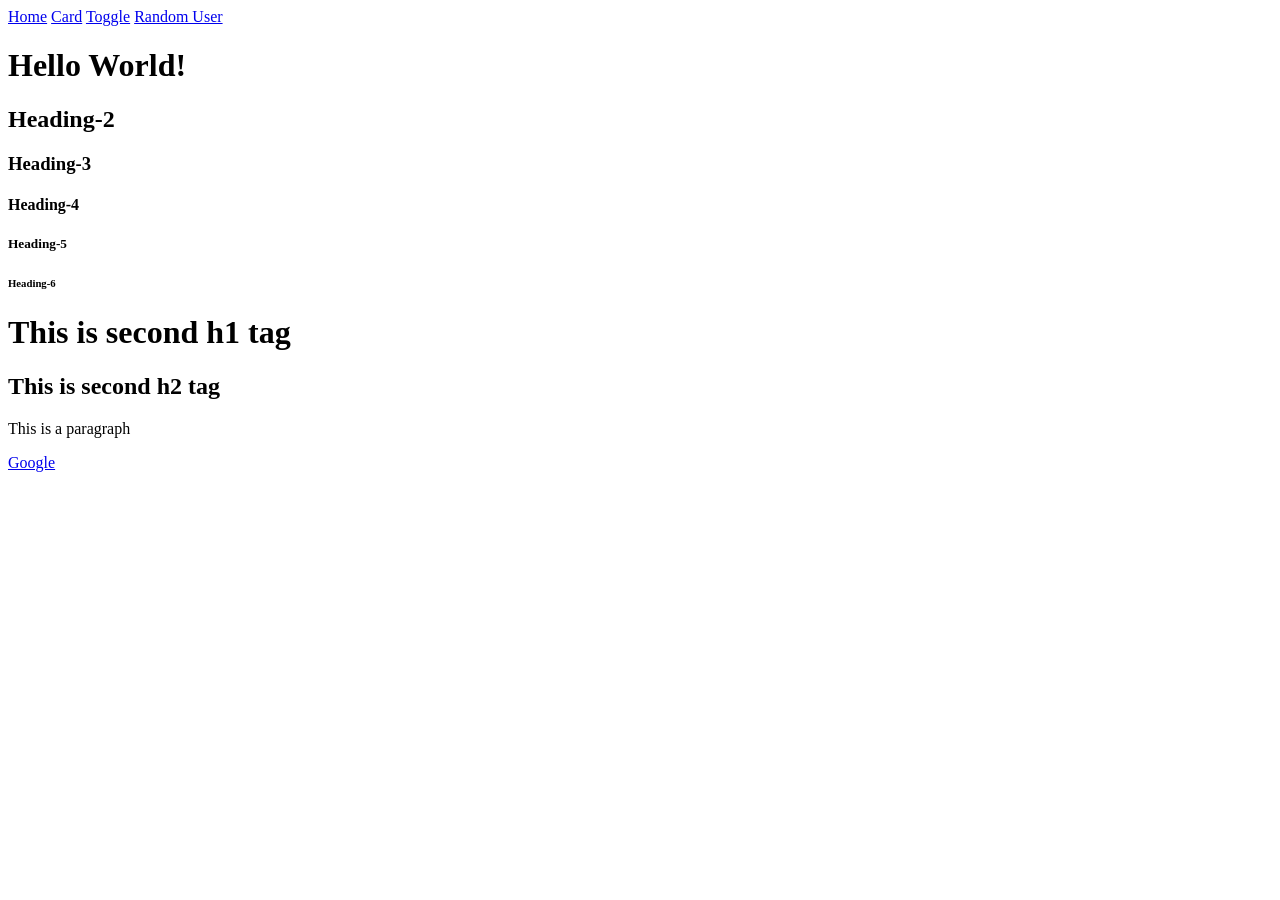
==== target/classes/static/index.html @ bf9f8df1 "Initial commit" ====
<!doctype html>
<html lang="en">
  <head>
    <meta charset="UTF-8" />
    <meta name="viewport" content="width=device-width, initial-scale=1.0" />
    <link rel="stylesheet" href="/css/styles.css" />

    <title>Document</title>
  </head>
  <body>
    <div id="navbar">
      <a href="./index.html">Home</a>
      <a href="./pages/card.html">Card</a>
      <a href="./pages/Toggle.html">Toggle</a>
      <a href="Random User">Random User</a>
    </div>

    <h1>Hello World!</h1>
    <h2 id="Heading-1">Heading-2</h2>
    <h3 class="heading">Heading-3</h3>
    <h4 class="heading">Heading-4</h4>
    <h5 class="" heading>Heading-5</h5>
    <h6>Heading-6</h6>
    <h1>This is second h1 tag</h1>
    <h2>This is second h2 tag</h2>
    <p id="para">This is a paragraph</p>

    <a href="https://www.google.com">Google</a>
    <script src="/js/site.js"></script>
  </body>
</html>
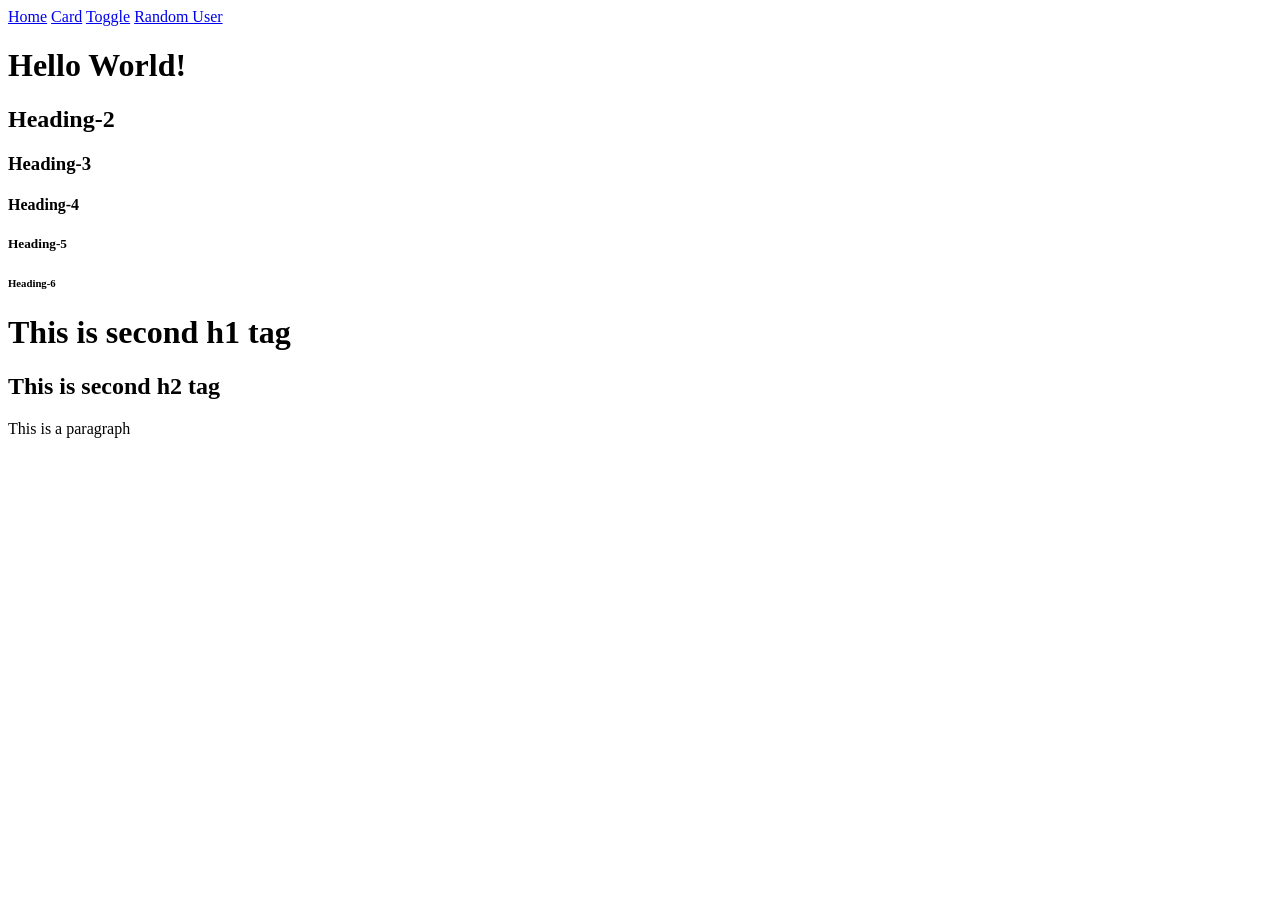
==== commit a05250a3: "Removed unnecessary links" ====
--- a/target/classes/static/index.html
+++ b/target/classes/static/index.html
@@ -24,8 +24,7 @@
     <h1>This is second h1 tag</h1>
     <h2>This is second h2 tag</h2>
     <p id="para">This is a paragraph</p>
-
-    <a href="https://www.google.com">Google</a>
+    
     <script src="/js/site.js"></script>
   </body>
 </html>
